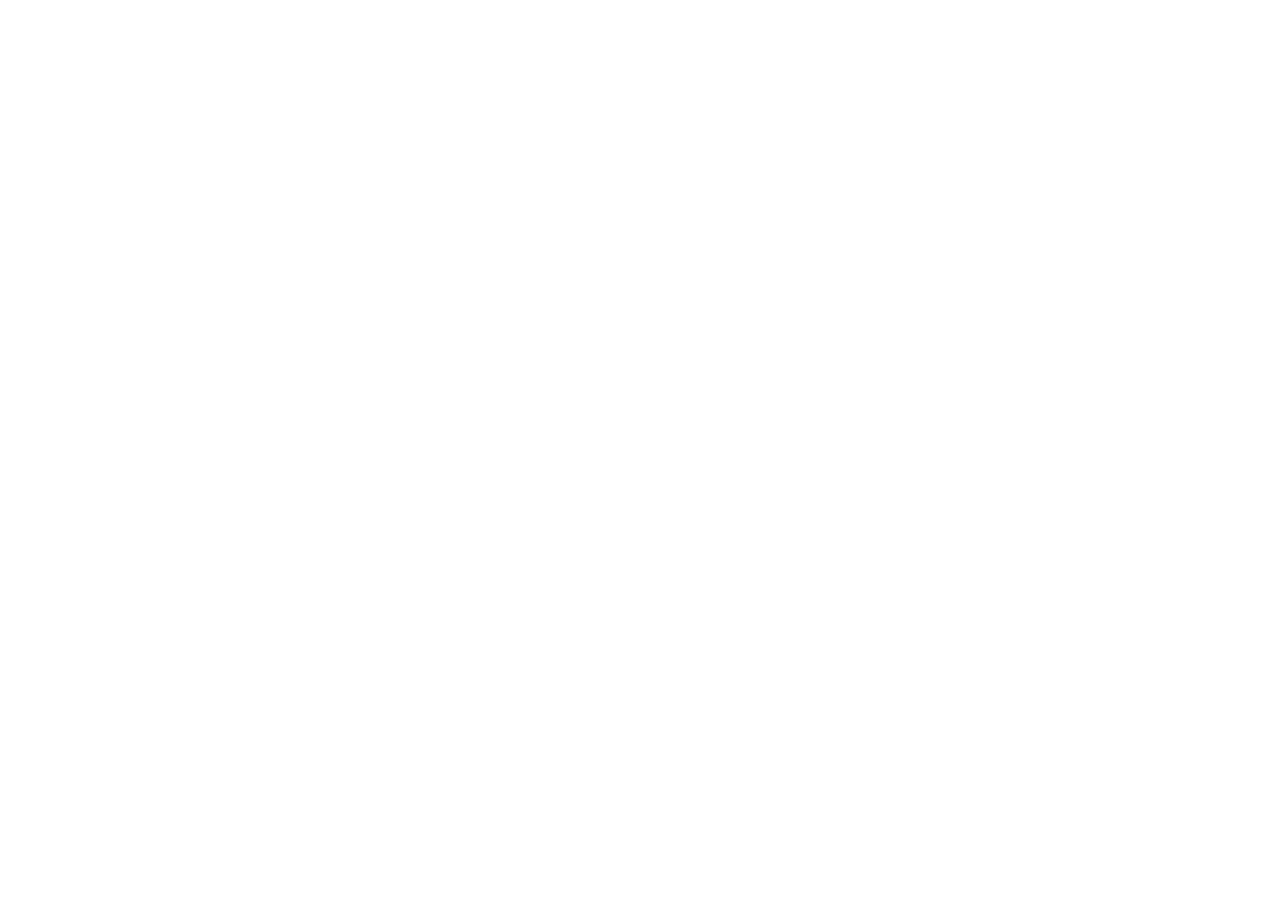
==== index.html @ 7112beae "add html and css" ====
<!DOCTYPE html>
<html lang="en">
  <head>
    <meta charset="UTF-8" />
    <meta name="viewport" content="width=device-width, initial-scale=1.0" />
    <title>Practice-project</title>

    <link rel="stylesheet" href="./styles.css" />
  </head>
  <body></body>
</html>
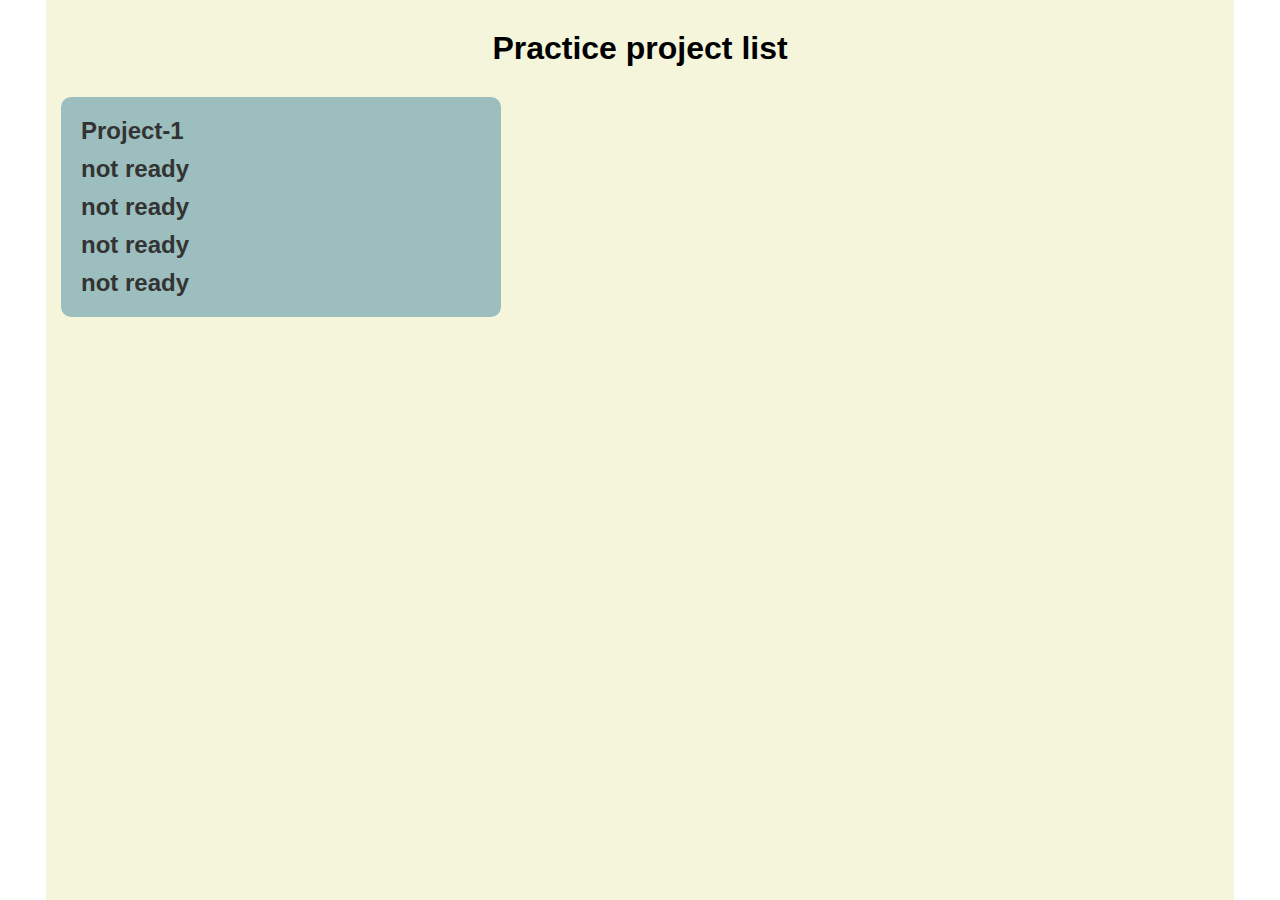
==== commit c9d7d147: "add markup and CSS" ====
--- a/index.html
+++ b/index.html
@@ -7,5 +7,26 @@
 
     <link rel="stylesheet" href="./styles.css" />
   </head>
-  <body></body>
+  <body>
+    <div class="container">
+      <h1 class="title-page">Practice project list</h1>
+      <ul class="list-project list">
+        <li class="item-project">
+          <a href="#" class="link-project link">Project-1</a>
+        </li>
+        <li class="item-project">
+          <a href="#" class="link-project link">not ready</a>
+        </li>
+        <li class="item-project">
+          <a href="#" class="link-project link">not ready</a>
+        </li>
+        <li class="item-project">
+          <a href="#" class="link-project link">not ready</a>
+        </li>
+        <li class="item-project">
+          <a href="#" class="link-project link">not ready</a>
+        </li>
+      </ul>
+    </div>
+  </body>
 </html>
--- a/styles.css
+++ b/styles.css
@@ -0,0 +1,57 @@
+* {
+  margin: 0;
+  padding: 0;
+}
+
+.list {
+  list-style-type: none;
+  border-radius: 10px;
+}
+
+.link {
+  text-decoration: none;
+  color: #333;
+}
+
+body {
+  font-family: sans-serif;
+}
+
+.container {
+  background-color: beige;
+  padding-left: 15px;
+  padding-right: 15px;
+  max-width: 1158px;
+  min-height: 100vh;
+  margin: 0 auto;
+}
+
+/* -------------- */
+
+.title-page {
+  padding: 30px;
+  text-align: center;
+}
+
+.list-project {
+  max-width: 400px;
+  background-color: #9dbebe;
+  padding: 20px;
+  display: flex;
+  flex-direction: column;
+  gap: 10px;
+}
+
+.link-project {
+  display: inline-block;
+  font-size: 24px;
+  font-weight: 700;
+
+  transition: all 0.25s ease-in-out;
+}
+
+.link-project:hover {
+  color: #5d1a8b;
+  scale: 1.05;
+  text-shadow: 2px 1px 2px #b0f0a0;
+}
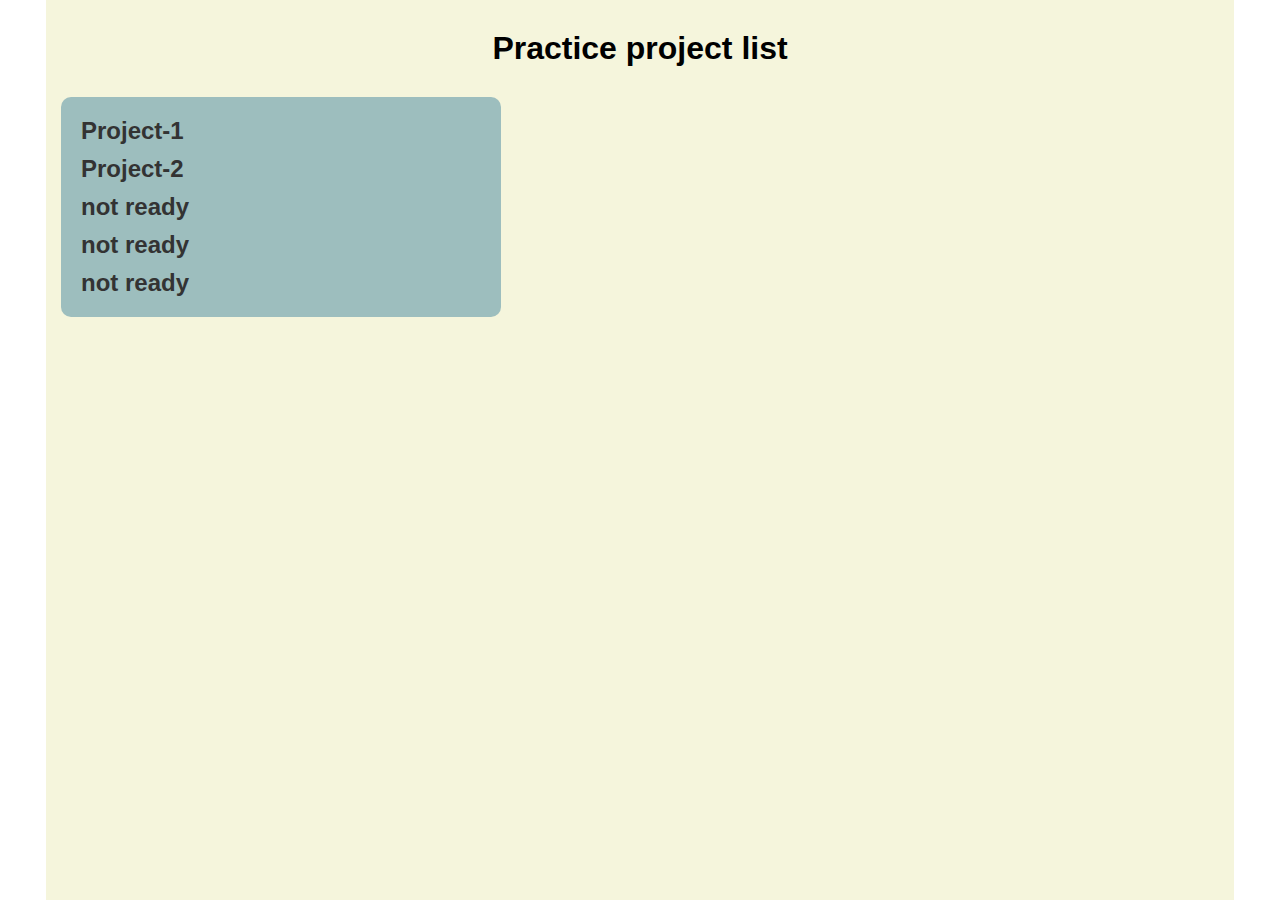
==== commit 2ae7f223: "add project-2" ====
--- a/index.html
+++ b/index.html
@@ -12,10 +12,10 @@
       <h1 class="title-page">Practice project list</h1>
       <ul class="list-project list">
         <li class="item-project">
-          <a href="#" class="link-project link">Project-1</a>
+          <a href="./project-1/index.html" class="link-project link">Project-1</a>
         </li>
         <li class="item-project">
-          <a href="#" class="link-project link">not ready</a>
+          <a href="./project-2/index.html" class="link-project link">Project-2</a>
         </li>
         <li class="item-project">
           <a href="#" class="link-project link">not ready</a>
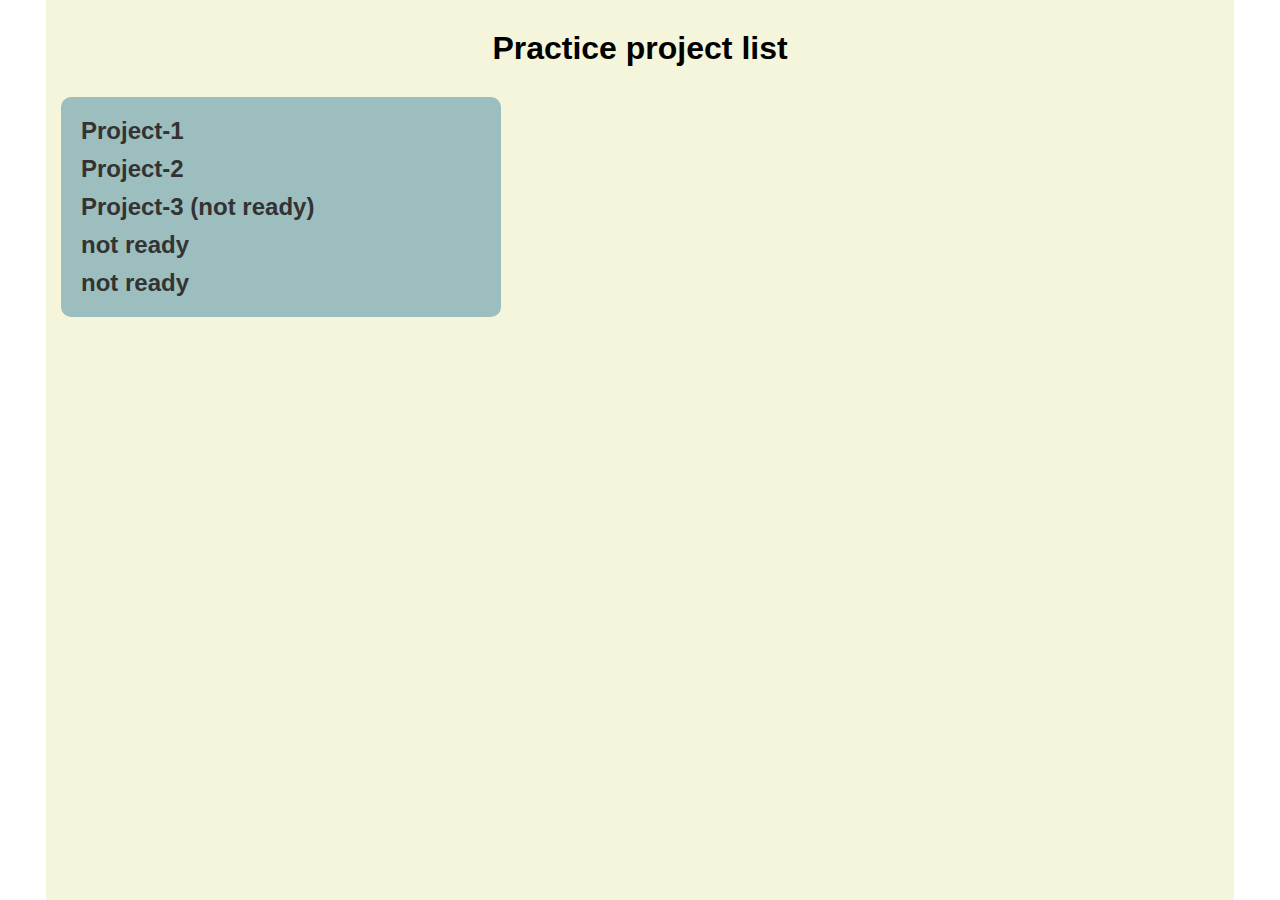
==== commit 1c8d9314: "add project-3" ====
--- a/index.html
+++ b/index.html
@@ -18,7 +18,7 @@
           <a href="./project-2/index.html" class="link-project link">Project-2</a>
         </li>
         <li class="item-project">
-          <a href="#" class="link-project link">not ready</a>
+          <a href="#" class="link-project link">Project-3 (not ready)</a>
         </li>
         <li class="item-project">
           <a href="#" class="link-project link">not ready</a>
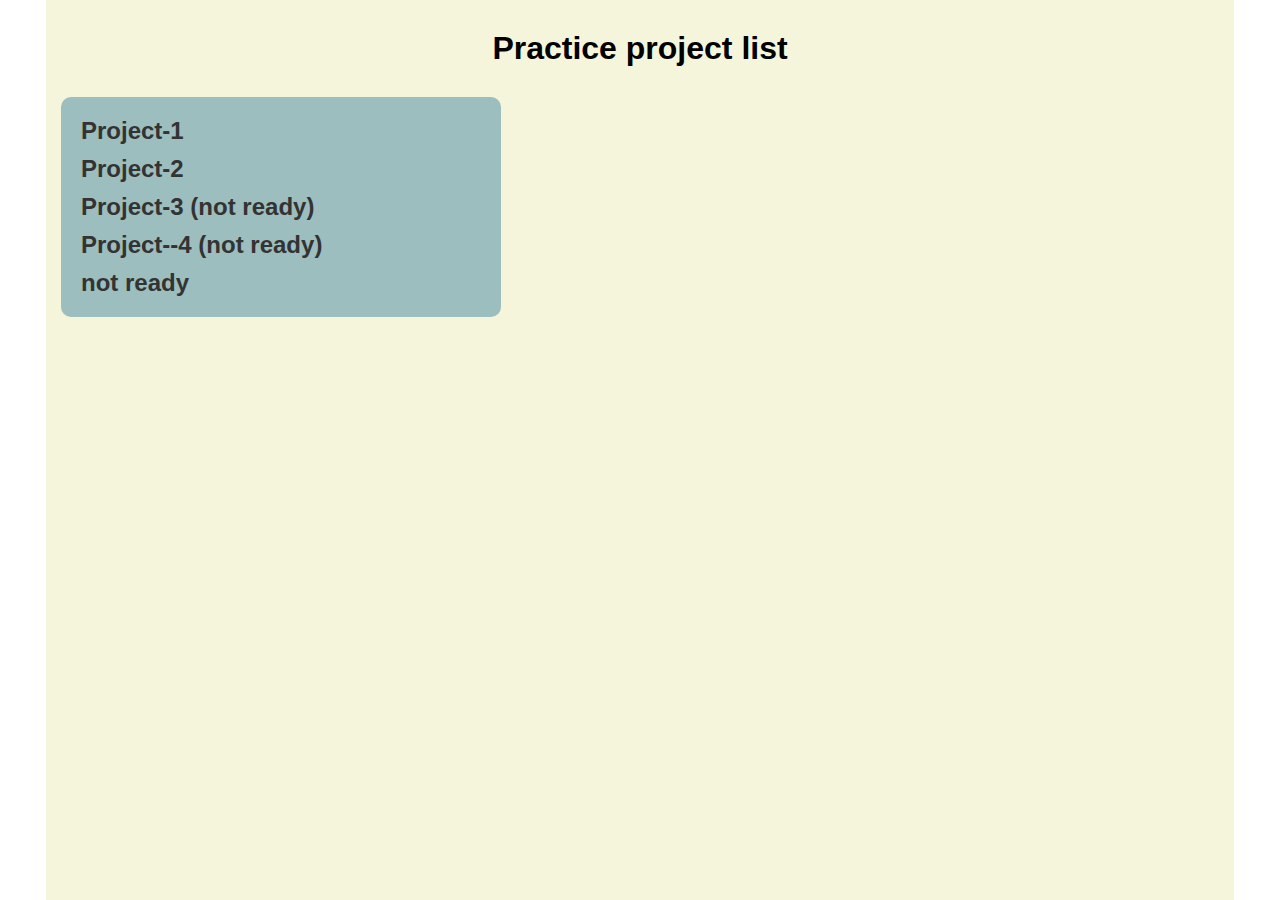
==== commit 75937e99: "renew file" ====
--- a/index.html
+++ b/index.html
@@ -18,10 +18,14 @@
           <a href="./project-2/index.html" class="link-project link">Project-2</a>
         </li>
         <li class="item-project">
-          <a href="#" class="link-project link">Project-3 (not ready)</a>
+          <a href="./project-3/index.html" class="link-project link"
+            >Project-3 (not ready)</a
+          >
         </li>
         <li class="item-project">
-          <a href="#" class="link-project link">not ready</a>
+          <a href="./project-4/index.html" class="link-project link"
+            >Project--4 (not ready)</a
+          >
         </li>
         <li class="item-project">
           <a href="#" class="link-project link">not ready</a>
